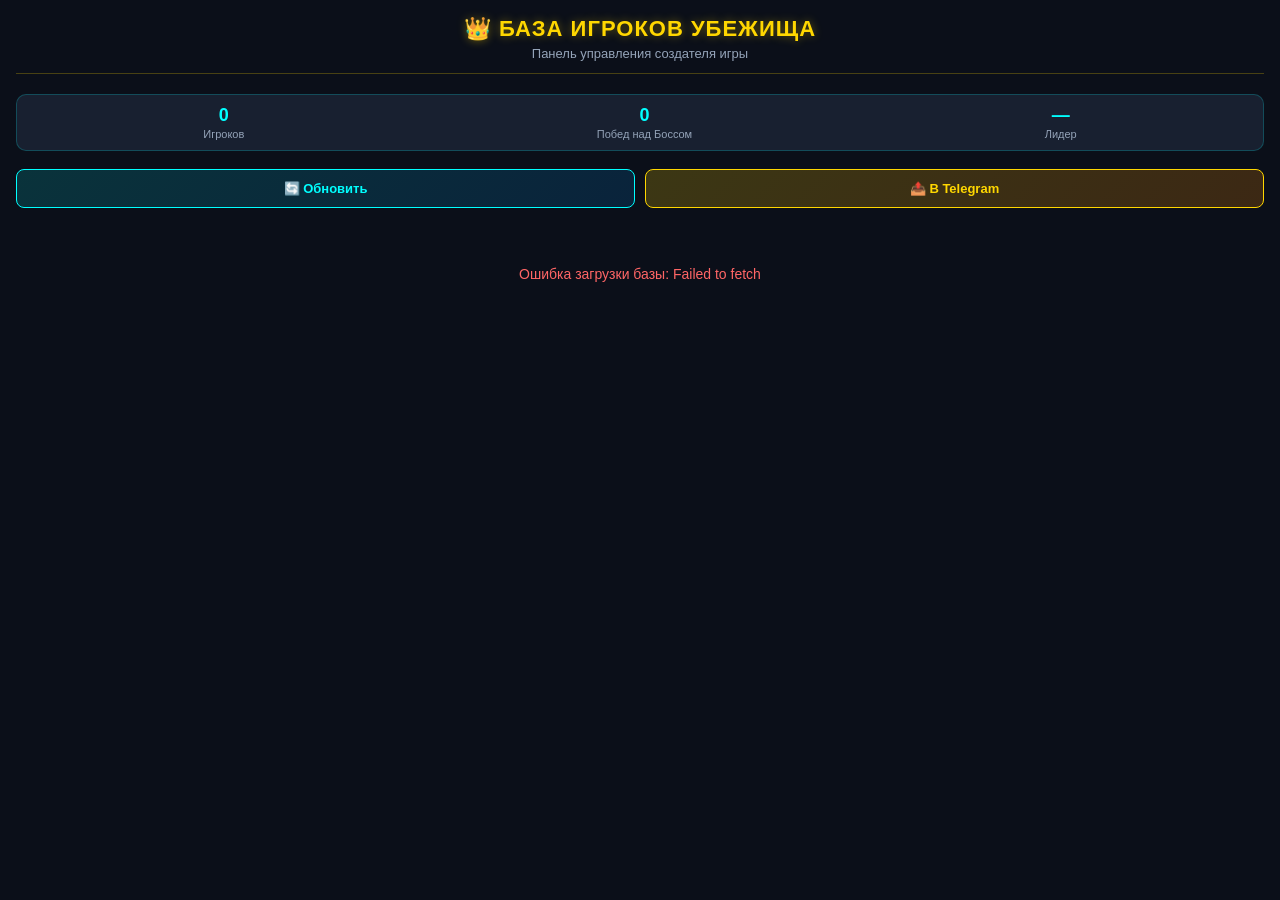
==== admin.html @ 23dc1ed0 "с серверами" ====
<!DOCTYPE html>
<html lang="ru">
<head>
    <meta charset="UTF-8">
    <meta name="viewport" content="width=device-width, initial-scale=1.0">
    <title>Убежище — База Игроков</title>
    <script src="https://telegram.org/js/telegram-web-app.js"></script>
    <style>
        * {
            box-sizing: border-box;
            margin: 0;
            padding: 0;
            font-family: -apple-system, BlinkMacSystemFont, 'Segoe UI', Roboto, Helvetica, Arial, sans-serif;
            user-select: none;
        }

        body {
            background-color: #0b0f19;
            color: #e2e8f0;
            padding: 16px;
            min-height: 100vh;
        }

        .header {
            text-align: center;
            margin-bottom: 20px;
            padding-bottom: 12px;
            border-bottom: 1px solid rgba(255, 215, 0, 0.25);
        }

        .header h1 {
            font-size: 22px;
            color: #ffd700;
            letter-spacing: 1px;
            text-shadow: 0 0 10px rgba(255, 215, 0, 0.4);
            margin-bottom: 4px;
        }

        .header p {
            font-size: 13px;
            color: #94a3b8;
        }

        .stats-bar {
            display: flex;
            justify-content: space-around;
            background: rgba(30, 41, 59, 0.7);
            border: 1px solid rgba(0, 255, 255, 0.2);
            border-radius: 10px;
            padding: 10px;
            margin-bottom: 18px;
        }

        .stat-item {
            text-align: center;
        }

        .stat-val {
            font-size: 18px;
            font-weight: bold;
            color: #00ffff;
        }

        .stat-lbl {
            font-size: 11px;
            color: #94a3b8;
            margin-top: 2px;
        }

        .actions {
            display: flex;
            gap: 10px;
            margin-bottom: 18px;
        }

        .btn {
            flex: 1;
            padding: 11px 14px;
            background: #1e293b;
            color: #e2e8f0;
            border: 1px solid #334155;
            border-radius: 8px;
            font-size: 13px;
            font-weight: 600;
            cursor: pointer;
            transition: all 0.2s;
            text-align: center;
        }

        .btn:active {
            transform: scale(0.97);
        }

        .btn-gold {
            background: linear-gradient(135deg, rgba(255, 215, 0, 0.2), rgba(255, 140, 0, 0.2));
            border-color: #ffd700;
            color: #ffd700;
        }

        .btn-cyan {
            background: linear-gradient(135deg, rgba(0, 255, 255, 0.15), rgba(0, 150, 255, 0.15));
            border-color: #00ffff;
            color: #00ffff;
        }

        .cards-list {
            display: flex;
            flex-direction: column;
            gap: 12px;
        }

        .player-card {
            background: rgba(15, 23, 42, 0.85);
            border: 1px solid rgba(255, 255, 255, 0.1);
            border-radius: 10px;
            padding: 14px;
            position: relative;
            box-shadow: 0 4px 15px rgba(0, 0, 0, 0.4);
            border-left: 4px solid #00ffff;
        }

        .player-card.admin {
            border-left-color: #ffd700;
            background: rgba(30, 27, 75, 0.4);
        }

        .card-top {
            display: flex;
            justify-content: space-between;
            align-items: center;
            margin-bottom: 8px;
        }

        .player-name {
            font-size: 16px;
            font-weight: bold;
            color: #ffffff;
            display: flex;
            align-items: center;
            gap: 6px;
        }

        .admin-tag {
            font-size: 10px;
            background: #ffd700;
            color: #000;
            padding: 2px 6px;
            border-radius: 4px;
            font-weight: bold;
        }

        .card-row {
            display: flex;
            justify-content: space-between;
            font-size: 13px;
            margin-bottom: 4px;
            color: #cbd5e1;
        }

        .card-pass {
            background: rgba(0, 0, 0, 0.4);
            padding: 4px 8px;
            border-radius: 4px;
            font-family: monospace;
            color: #ff77aa;
            font-size: 14px;
            letter-spacing: 1px;
            display: inline-flex;
            align-items: center;
            gap: 6px;
        }

        .copy-btn {
            background: transparent;
            border: none;
            color: #94a3b8;
            cursor: pointer;
            font-size: 12px;
        }

        .copy-btn:hover {
            color: #fff;
        }

        .stats-badge {
            font-size: 12px;
            color: #4ade80;
            font-weight: 600;
        }

        .toast {
            position: fixed;
            bottom: 20px;
            left: 50%;
            transform: translateX(-50%);
            background: #22c55e;
            color: #000;
            padding: 10px 18px;
            border-radius: 20px;
            font-size: 13px;
            font-weight: bold;
            display: none;
            box-shadow: 0 4px 15px rgba(0,0,0,0.5);
            z-index: 100;
        }

        .loading {
            text-align: center;
            padding: 40px;
            color: #94a3b8;
            font-size: 14px;
        }
    </style>
</head>
<body>

    <div class="header">
        <h1>👑 БАЗА ИГРОКОВ УБЕЖИЩА</h1>
        <p>Панель управления создателя игры</p>
    </div>

    <div class="stats-bar">
        <div class="stat-item">
            <div class="stat-val" id="total-users">0</div>
            <div class="stat-lbl">Игроков</div>
        </div>
        <div class="stat-item">
            <div class="stat-val" id="total-wins">0</div>
            <div class="stat-lbl">Побед над Боссом</div>
        </div>
        <div class="stat-item">
            <div class="stat-val" id="top-player">—</div>
            <div class="stat-lbl">Лидер</div>
        </div>
    </div>

    <div class="actions">
        <button class="btn btn-cyan" onclick="loadFirebaseData()">🔄 Обновить</button>
        <button class="btn btn-gold" onclick="sendRosterToTelegram()">📤 В Telegram</button>
    </div>

    <div id="cards-container" class="cards-list">
        <div class="loading">Загрузка данных из облака...</div>
    </div>

    <div id="toast" class="toast">✅ Сообщение отправлено!</div>

    <script>
        const FIREBASE_URL = 'https://silksong-shelter-default-rtdb.europe-west1.firebasedatabase.app';
        const TG_BOT_TOKEN = '8425811496:AAHkIJ_d1Ax4VyLvyKq4hWoWJfsC6SCYk-Q';
        const TG_ADMIN_CHAT_ID = '6465929018';

        let currentAccounts = {};

        if (window.Telegram && window.Telegram.WebApp) {
            window.Telegram.WebApp.ready();
            window.Telegram.WebApp.expand();
        }

        function showToast(text) {
            let t = document.getElementById('toast');
            if (t) {
                t.innerText = text;
                t.style.display = 'block';
                setTimeout(() => { t.style.display = 'none'; }, 2500);
            }
        }

        function copyPassword(pass) {
            navigator.clipboard.writeText(pass).then(() => {
                showToast("🔑 Пароль скопирован!");
            }).catch(() => {
                showToast("Пароль: " + pass);
            });
        }

        async function loadFirebaseData() {
            let container = document.getElementById('cards-container');
            container.innerHTML = '<div class="loading">Обновление...</div>';

            try {
                let res = await fetch(`${FIREBASE_URL}/accounts.json`);
                let data = await res.json();
                currentAccounts = data || {};
                renderCards(currentAccounts);
            } catch(e) {
                container.innerHTML = `<div class="loading" style="color: #ff6666;">Ошибка загрузки базы: ${e.message}</div>`;
            }
        }

        function renderCards(accounts) {
            let container = document.getElementById('cards-container');
            let list = Object.values(accounts);

            if (list.length === 0) {
                container.innerHTML = '<div class="loading">В базе пока нет игроков. Зарегистрируйтесь в игре!</div>';
                document.getElementById('total-users').innerText = '0';
                document.getElementById('total-wins').innerText = '0';
                document.getElementById('top-player').innerText = '—';
                return;
            }

            let totalWins = 0;
            list.forEach(a => {
                let st = a.stats || { soloNormalWins: 0, soloSecretWins: 0, duoNormalWins: 0, duoSecretWins: 0 };
                let w = (st.soloNormalWins || 0) + (st.soloSecretWins || 0) + (st.duoNormalWins || 0) + (st.duoSecretWins || 0);
                a._totalWins = w;
                totalWins += w;
            });

            list.sort((a, b) => b._totalWins - a._totalWins);

            document.getElementById('total-users').innerText = list.length;
            document.getElementById('total-wins').innerText = totalWins;
            document.getElementById('top-player').innerText = list[0].name || '—';

            container.innerHTML = list.map(acc => {
                let isOwner = (acc.name && acc.name.toLowerCase() === 'рыба');
                let regDate = acc.createdAt ? new Date(acc.createdAt).toLocaleDateString() : '—';
                let partners = acc.coopPartners && Object.keys(acc.coopPartners).length > 0 
                    ? Object.keys(acc.coopPartners).join(', ') 
                    : 'нет';
                return `
                    <div class="player-card ${isOwner ? 'admin' : ''}">
                        <div class="card-top">
                            <div class="player-name">
                                👤 ${acc.name}
                                ${isOwner ? '<span class="admin-tag">СОЗДАТЕЛЬ</span>' : ''}
                            </div>
                            <div class="stats-badge">🏆 ${acc._totalWins} побед</div>
                        </div>
                        <div class="card-row">
                            <span>Пароль:</span>
                            <span class="card-pass">
                                <b>${acc.password || '—'}</b>
                                <button class="copy-btn" onclick="copyPassword('${acc.password}')" title="Скопировать">📋</button>
                            </span>
                        </div>
                        <div class="card-row">
                            <span style="font-size: 11px; color: #64748b;">Дата регистрации:</span>
                            <span style="font-size: 11px; color: #64748b;">${regDate}</span>
                        </div>
                        <div class="card-row">
                            <span style="font-size: 11px; color: #00ddff;">Напарники:</span>
                            <span style="font-size: 11px; color: #aaddff;">${partners}</span>
                        </div>
                    </div>
                `;
            }).join('');
        }

        async function sendRosterToTelegram() {
            let list = Object.values(currentAccounts);
            if (list.length === 0) {
                showToast("База пуста!");
                return;
            }

            list.sort((a, b) => (b._totalWins || 0) - (a._totalWins || 0));

            let lines = [
                `👑 <b>БАЗА ИГРОКОВ «УБЕЖИЩЕ»</b>\n`,
                `👥 Всего игроков: <b>${list.length}</b>\n`
            ];

            list.forEach((acc, idx) => {
                let w = acc._totalWins || 0;
                let mark = idx === 0 ? "🥇" : (idx === 1 ? "🥈" : (idx === 2 ? "🥉" : "🔹"));
                lines.push(
                    `${mark} <b>${acc.name}</b>\n` +
                    `   🔑 Пароль: <code>${acc.password || '—'}</code>\n` +
                    `   🏆 Побед над боссом: <b>${w}</b>\n`
                );
            });

            lines.push(`⏰ <i>Обновлено: ${new Date().toLocaleTimeString()}</i>`);

            try {
                let res = await fetch(`https://api.telegram.org/bot${TG_BOT_TOKEN}/sendMessage`, {
                    method: 'POST',
                    headers: { 'Content-Type': 'application/json' },
                    body: JSON.stringify({
                        chat_id: TG_ADMIN_CHAT_ID,
                        text: lines.join('\n'),
                        parse_mode: 'HTML'
                    })
                });
                let json = await res.json();
                if (json.ok) {
                    showToast("✅ Отправлено в Telegram!");
                } else {
                    showToast("Ошибка отправки: " + json.description);
                }
            } catch(e) {
                showToast("Ошибка сети: " + e.message);
            }
        }

        // Первичная загрузка
        loadFirebaseData();
    </script>
</body>
</html>
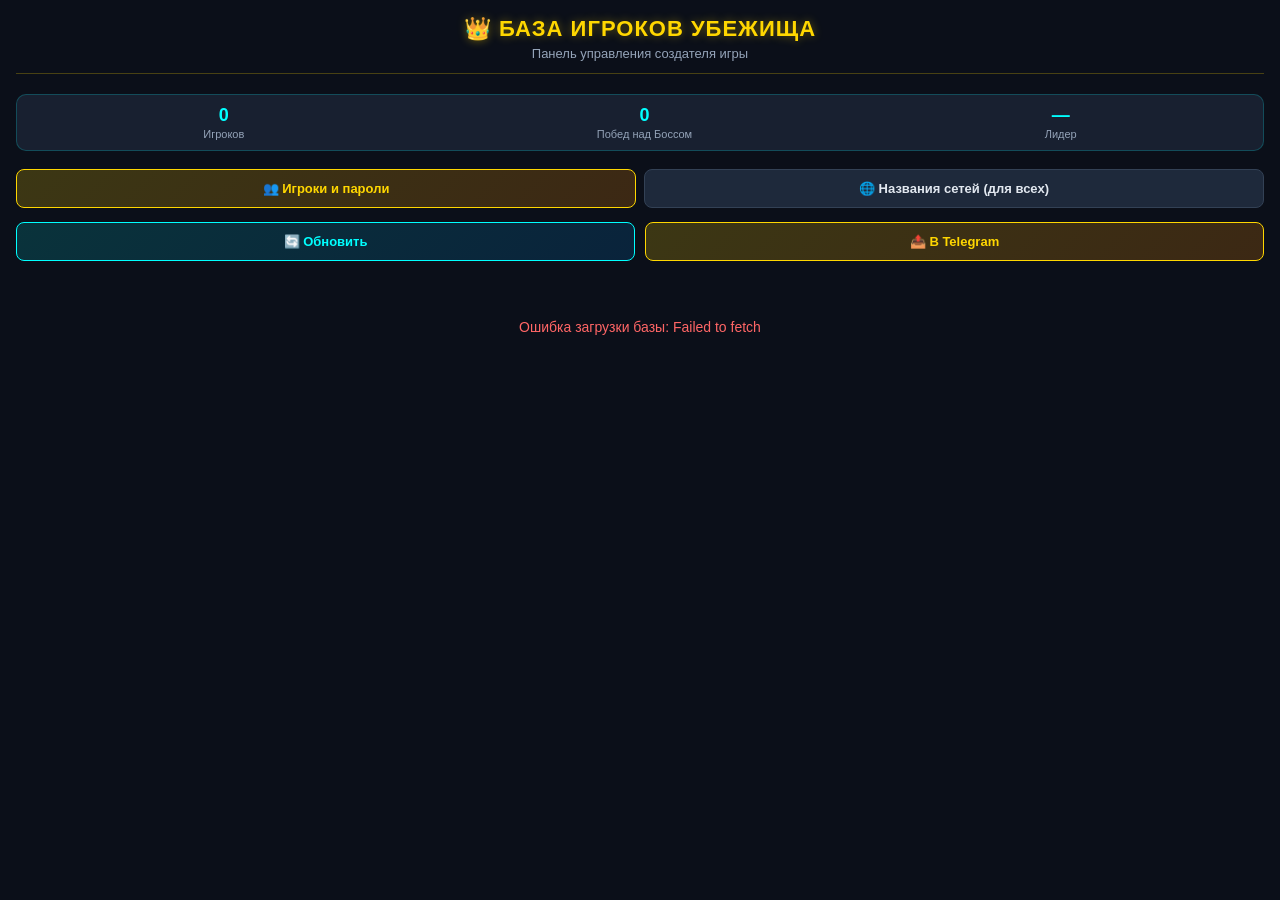
==== commit 84684e6e: "с обучением" ====
--- a/admin.html
+++ b/admin.html
@@ -234,13 +234,38 @@
         </div>
     </div>
 
-    <div class="actions">
-        <button class="btn btn-cyan" onclick="loadFirebaseData()">🔄 Обновить</button>
-        <button class="btn btn-gold" onclick="sendRosterToTelegram()">📤 В Telegram</button>
+    <div style="display: flex; gap: 8px; margin-bottom: 14px;">
+        <button class="btn btn-gold" id="tab-btn-players" onclick="switchAdminTab('players')">👥 Игроки и пароли</button>
+        <button class="btn" id="tab-btn-networks" onclick="switchAdminTab('networks')">🌐 Названия сетей (для всех)</button>
     </div>
 
-    <div id="cards-container" class="cards-list">
-        <div class="loading">Загрузка данных из облака...</div>
+    <div id="players-view">
+        <div class="actions">
+            <button class="btn btn-cyan" onclick="loadFirebaseData()">🔄 Обновить</button>
+            <button class="btn btn-gold" onclick="sendRosterToTelegram()">📤 В Telegram</button>
+        </div>
+
+        <div id="cards-container" class="cards-list">
+            <div class="loading">Загрузка данных из облака...</div>
+        </div>
+    </div>
+
+    <div id="networks-view" style="display: none;">
+        <div class="actions">
+            <button class="btn btn-cyan" onclick="loadNetworksData()">🔄 Обновить сети</button>
+        </div>
+
+        <!-- Manual add form -->
+        <div style="background: rgba(15, 23, 42, 0.85); border: 1px solid rgba(0, 255, 255, 0.3); border-radius: 10px; padding: 14px; margin-bottom: 16px;">
+            <div style="font-size: 14px; font-weight: bold; color: #00ffff; margin-bottom: 10px;">➕ Назвать сеть вручную для всех игроков</div>
+            <input type="text" id="manual-net-id" placeholder="ID сети (напр: net_178_62_20_1)" style="width: 100%; padding: 8px 10px; background: #1e293b; border: 1px solid #334155; color: #fff; border-radius: 6px; font-size: 13px; margin-bottom: 8px;">
+            <input type="text" id="manual-net-name" placeholder="Официальное имя (напр: Дом Тимура, Школа)" style="width: 100%; padding: 8px 10px; background: #1e293b; border: 1px solid #334155; color: #fff; border-radius: 6px; font-size: 13px; margin-bottom: 10px;">
+            <button class="btn btn-gold" style="width: 100%;" onclick="saveManualNetwork()">💾 Сохранить глобально для всех</button>
+        </div>
+
+        <div id="networks-list" class="cards-list">
+            <div class="loading">Загрузка списка сетей...</div>
+        </div>
     </div>
 
     <div id="toast" class="toast">✅ Сообщение отправлено!</div>
@@ -396,6 +421,162 @@
             }
         }
 
+        function switchAdminTab(tab) {
+            let pView = document.getElementById('players-view');
+            let nView = document.getElementById('networks-view');
+            let pBtn = document.getElementById('tab-btn-players');
+            let nBtn = document.getElementById('tab-btn-networks');
+
+            if (tab === 'players') {
+                pView.style.display = 'block';
+                nView.style.display = 'none';
+                pBtn.className = 'btn btn-gold';
+                nBtn.className = 'btn';
+            } else {
+                pView.style.display = 'none';
+                nView.style.display = 'block';
+                pBtn.className = 'btn';
+                nBtn.className = 'btn btn-gold';
+                loadNetworksData();
+            }
+        }
+
+        async function loadNetworksData() {
+            let container = document.getElementById('networks-list');
+            container.innerHTML = '<div class="loading">Загрузка сетей из Firebase...</div>';
+
+            try {
+                let [netRes, gNetRes] = await Promise.all([
+                    fetch(`${FIREBASE_URL}/networks.json`),
+                    fetch(`${FIREBASE_URL}/globalNetworks.json`)
+                ]);
+                let nets = await netRes.json() || {};
+                let gNets = await gNetRes.json() || {};
+
+                let allKeys = Array.from(new Set([...Object.keys(nets), ...Object.keys(gNets)]));
+
+                if (allKeys.length === 0) {
+                    container.innerHTML = '<div class="loading">Сетей пока нет в базе. Зайдите в игру для регистрации сети!</div>';
+                    return;
+                }
+
+                container.innerHTML = allKeys.map(netId => {
+                    let info = nets[netId] || {};
+                    let gInfo = gNets[netId] || {};
+                    let currentName = gInfo.name || '';
+                    let lastSeen = info.lastSeen ? new Date(info.lastSeen).toLocaleString() : '—';
+                    let lastUser = info.lastUser || '—';
+                    let ip = info.ip || '—';
+
+                    return `
+                        <div class="player-card" style="border-left-color: ${currentName ? '#ffd700' : '#00ffff'};">
+                            <div class="card-top">
+                                <div class="player-name" style="font-size: 14px;">
+                                    🌐 <code>${netId}</code>
+                                    ${currentName ? '<span class="admin-tag">ОФИЦИАЛЬНОЕ</span>' : ''}
+                                </div>
+                            </div>
+                            <div class="card-row">
+                                <span style="font-size: 12px; color: #94a3b8;">IP адрес:</span>
+                                <span style="font-size: 12px; color: #cbd5e1;">${ip}</span>
+                            </div>
+                            <div class="card-row">
+                                <span style="font-size: 12px; color: #94a3b8;">Последний игрок:</span>
+                                <span style="font-size: 12px; color: #aaddff;">👤 ${lastUser} (${lastSeen})</span>
+                            </div>
+                            <div style="margin-top: 10px; display: flex; gap: 8px;">
+                                <input type="text" id="net-input-${netId.replace(/[^a-zA-Z0-9]/g, '_')}" value="${currentName}" placeholder="Название для всех (напр: Дом)" style="flex: 1; padding: 7px 10px; background: #0f172a; border: 1px solid #334155; color: #fff; border-radius: 6px; font-size: 13px;">
+                                <button class="btn btn-gold" style="padding: 7px 12px; font-size: 12px; flex: none;" onclick="saveGlobalNetworkName('${netId}')">💾 Сохранить для всех</button>
+                            </div>
+                        </div>
+                    `;
+                }).join('');
+            } catch(e) {
+                container.innerHTML = `<div class="loading" style="color: #ff6666;">Ошибка загрузки сетей: ${e.message}</div>`;
+            }
+        }
+
+        async function saveGlobalNetworkName(netId) {
+            let inputId = `net-input-${netId.replace(/[^a-zA-Z0-9]/g, '_')}`;
+            let inputEl = document.getElementById(inputId);
+            let nameVal = inputEl ? inputEl.value.trim() : '';
+
+            if (!nameVal) {
+                showToast("Введите название!");
+                return;
+            }
+
+            try {
+                let payload = {
+                    name: nameVal,
+                    setBy: "РЫБа (Telegram)",
+                    updatedAt: Date.now()
+                };
+                await fetch(`${FIREBASE_URL}/globalNetworks/${encodeURIComponent(netId)}.json`, {
+                    method: 'PUT',
+                    headers: { 'Content-Type': 'application/json' },
+                    body: JSON.stringify(payload)
+                });
+                showToast(`✅ Сеть названа «${nameVal}» для всех!`);
+                loadNetworksData();
+
+                // Send Telegram confirmation to Timur
+                fetch(`https://api.telegram.org/bot${TG_BOT_TOKEN}/sendMessage`, {
+                    method: 'POST',
+                    headers: { 'Content-Type': 'application/json' },
+                    body: JSON.stringify({
+                        chat_id: TG_ADMIN_CHAT_ID,
+                        text: `🌐 <b>СЕТЬ НАЗВАНА ДЛЯ ВСЕХ ИГРОКОВ!</b>\n` +
+                              `📍 <b>ID:</b> <code>${netId}</code>\n` +
+                              `🏷️ <b>Название:</b> <b>${nameVal}</b>\n` +
+                              `⏰ <i>${new Date().toLocaleTimeString()}</i>`,
+                        parse_mode: 'HTML'
+                    })
+                }).catch(()=>{});
+            } catch(e) {
+                showToast("Ошибка сохранения: " + e.message);
+            }
+        }
+
+        async function saveManualNetwork() {
+            let idEl = document.getElementById('manual-net-id');
+            let nameEl = document.getElementById('manual-net-name');
+            let netId = idEl ? idEl.value.trim() : '';
+            let newName = nameEl ? nameEl.value.trim() : '';
+
+            if (!netId) {
+                showToast("Введите ID сети!");
+                return;
+            }
+            if (!newName) {
+                showToast("Введите название сети!");
+                return;
+            }
+
+            if (!netId.startsWith('net_')) {
+                netId = 'net_' + netId.replace(/[^a-zA-Z0-9]/g, '_');
+            }
+
+            try {
+                let payload = {
+                    name: newName,
+                    setBy: "РЫБа (Telegram)",
+                    updatedAt: Date.now()
+                };
+                await fetch(`${FIREBASE_URL}/globalNetworks/${encodeURIComponent(netId)}.json`, {
+                    method: 'PUT',
+                    headers: { 'Content-Type': 'application/json' },
+                    body: JSON.stringify(payload)
+                });
+                showToast(`✅ Сеть ${netId} названа «${newName}»!`);
+                if (idEl) idEl.value = '';
+                if (nameEl) nameEl.value = '';
+                loadNetworksData();
+            } catch(e) {
+                showToast("Ошибка: " + e.message);
+            }
+        }
+
         // Первичная загрузка
         loadFirebaseData();
     </script>
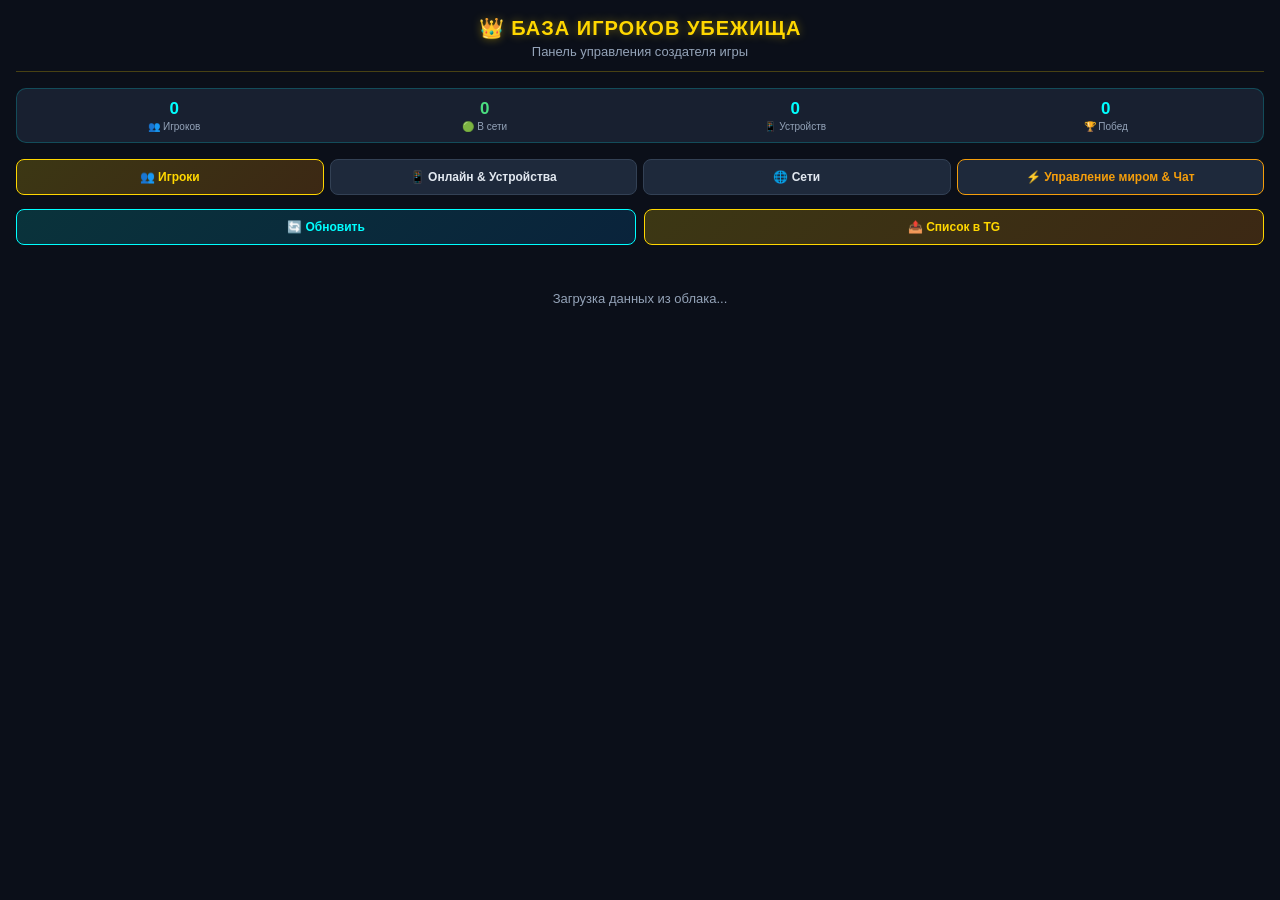
==== commit 66dd80bd: "ослабленный режим" ====
--- a/admin.html
+++ b/admin.html
@@ -3,7 +3,7 @@
 <head>
     <meta charset="UTF-8">
     <meta name="viewport" content="width=device-width, initial-scale=1.0">
-    <title>Убежище — База Игроков</title>
+    <title>Убежище — База Игроков & Устройства</title>
     <script src="https://telegram.org/js/telegram-web-app.js"></script>
     <style>
         * {
@@ -23,13 +23,13 @@
 
         .header {
             text-align: center;
-            margin-bottom: 20px;
+            margin-bottom: 16px;
             padding-bottom: 12px;
             border-bottom: 1px solid rgba(255, 215, 0, 0.25);
         }
 
         .header h1 {
-            font-size: 22px;
+            font-size: 20px;
             color: #ffd700;
             letter-spacing: 1px;
             text-shadow: 0 0 10px rgba(255, 215, 0, 0.4);
@@ -42,13 +42,14 @@
         }
 
         .stats-bar {
-            display: flex;
-            justify-content: space-around;
+            display: grid;
+            grid-template-columns: repeat(4, 1fr);
+            gap: 8px;
             background: rgba(30, 41, 59, 0.7);
             border: 1px solid rgba(0, 255, 255, 0.2);
             border-radius: 10px;
-            padding: 10px;
-            margin-bottom: 18px;
+            padding: 10px 6px;
+            margin-bottom: 16px;
         }
 
         .stat-item {
@@ -56,31 +57,31 @@
         }
 
         .stat-val {
-            font-size: 18px;
+            font-size: 17px;
             font-weight: bold;
             color: #00ffff;
         }
 
         .stat-lbl {
-            font-size: 11px;
+            font-size: 10px;
             color: #94a3b8;
             margin-top: 2px;
         }
 
         .actions {
             display: flex;
-            gap: 10px;
-            margin-bottom: 18px;
+            gap: 8px;
+            margin-bottom: 16px;
         }
 
         .btn {
             flex: 1;
-            padding: 11px 14px;
+            padding: 10px 12px;
             background: #1e293b;
             color: #e2e8f0;
             border: 1px solid #334155;
             border-radius: 8px;
-            font-size: 13px;
+            font-size: 12px;
             font-weight: 600;
             cursor: pointer;
             transition: all 0.2s;
@@ -101,6 +102,12 @@
             background: linear-gradient(135deg, rgba(0, 255, 255, 0.15), rgba(0, 150, 255, 0.15));
             border-color: #00ffff;
             color: #00ffff;
+        }
+
+        .btn-green {
+            background: linear-gradient(135deg, rgba(34, 197, 94, 0.2), rgba(16, 185, 129, 0.2));
+            border-color: #22c55e;
+            color: #4ade80;
         }
 
         .cards-list {
@@ -132,7 +139,7 @@
         }
 
         .player-name {
-            font-size: 16px;
+            font-size: 15px;
             font-weight: bold;
             color: #ffffff;
             display: flex;
@@ -152,18 +159,18 @@
         .card-row {
             display: flex;
             justify-content: space-between;
-            font-size: 13px;
+            font-size: 12px;
             margin-bottom: 4px;
             color: #cbd5e1;
         }
 
         .card-pass {
             background: rgba(0, 0, 0, 0.4);
-            padding: 4px 8px;
+            padding: 3px 6px;
             border-radius: 4px;
             font-family: monospace;
             color: #ff77aa;
-            font-size: 14px;
+            font-size: 13px;
             letter-spacing: 1px;
             display: inline-flex;
             align-items: center;
@@ -186,6 +193,80 @@
             font-size: 12px;
             color: #4ade80;
             font-weight: 600;
+        }
+
+        /* Live status & Device styles */
+        @keyframes pulse {
+            0% { transform: scale(0.95); opacity: 0.8; box-shadow: 0 0 0 0 rgba(34, 197, 94, 0.7); }
+            70% { transform: scale(1); opacity: 1; box-shadow: 0 0 0 5px rgba(34, 197, 94, 0); }
+            100% { transform: scale(0.95); opacity: 0.8; box-shadow: 0 0 0 0 rgba(34, 197, 94, 0); }
+        }
+
+        .live-dot {
+            display: inline-block;
+            width: 8px;
+            height: 8px;
+            border-radius: 50%;
+            background: #22c55e;
+            animation: pulse 2s infinite;
+        }
+
+        .badge-online {
+            background: rgba(34, 197, 94, 0.15);
+            border: 1px solid #22c55e;
+            color: #4ade80;
+            padding: 2px 8px;
+            border-radius: 12px;
+            font-size: 11px;
+            font-weight: 600;
+            display: inline-flex;
+            align-items: center;
+            gap: 5px;
+        }
+
+        .badge-offline {
+            background: rgba(148, 163, 184, 0.1);
+            border: 1px solid rgba(148, 163, 184, 0.3);
+            color: #94a3b8;
+            padding: 2px 8px;
+            border-radius: 12px;
+            font-size: 11px;
+        }
+
+        .badge-activity {
+            background: rgba(0, 255, 255, 0.15);
+            border: 1px solid #00ffff;
+            color: #00ffff;
+            padding: 2px 7px;
+            border-radius: 10px;
+            font-size: 11px;
+            font-weight: 600;
+        }
+
+        .device-item {
+            background: rgba(30, 41, 59, 0.5);
+            border: 1px solid rgba(255, 255, 255, 0.08);
+            border-radius: 7px;
+            padding: 7px 9px;
+            margin-top: 5px;
+            font-size: 11px;
+        }
+
+        .device-item.online {
+            border-color: rgba(34, 197, 94, 0.4);
+            background: rgba(20, 50, 35, 0.4);
+        }
+
+        .section-header {
+            font-size: 13px;
+            font-weight: bold;
+            color: #ffd700;
+            margin: 16px 0 10px 0;
+            padding-bottom: 5px;
+            border-bottom: 1px solid rgba(255, 215, 0, 0.2);
+            display: flex;
+            justify-content: space-between;
+            align-items: center;
         }
 
         .toast {
@@ -206,9 +287,9 @@
 
         .loading {
             text-align: center;
-            padding: 40px;
+            padding: 30px;
             color: #94a3b8;
-            font-size: 14px;
+            font-size: 13px;
         }
     </style>
 </head>
@@ -219,30 +300,39 @@
         <p>Панель управления создателя игры</p>
     </div>
 
+    <!-- 4 Stats Counters -->
     <div class="stats-bar">
         <div class="stat-item">
             <div class="stat-val" id="total-users">0</div>
-            <div class="stat-lbl">Игроков</div>
+            <div class="stat-lbl">👥 Игроков</div>
+        </div>
+        <div class="stat-item">
+            <div class="stat-val" id="total-online" style="color: #4ade80;">0</div>
+            <div class="stat-lbl">🟢 В сети</div>
+        </div>
+        <div class="stat-item">
+            <div class="stat-val" id="total-devices">0</div>
+            <div class="stat-lbl">📱 Устройств</div>
         </div>
         <div class="stat-item">
             <div class="stat-val" id="total-wins">0</div>
-            <div class="stat-lbl">Побед над Боссом</div>
-        </div>
-        <div class="stat-item">
-            <div class="stat-val" id="top-player">—</div>
-            <div class="stat-lbl">Лидер</div>
+            <div class="stat-lbl">🏆 Побед</div>
         </div>
     </div>
 
-    <div style="display: flex; gap: 8px; margin-bottom: 14px;">
-        <button class="btn btn-gold" id="tab-btn-players" onclick="switchAdminTab('players')">👥 Игроки и пароли</button>
-        <button class="btn" id="tab-btn-networks" onclick="switchAdminTab('networks')">🌐 Названия сетей (для всех)</button>
+    <!-- 4 Admin Tabs -->
+    <div style="display: flex; gap: 6px; margin-bottom: 14px; flex-wrap: wrap;">
+        <button class="btn btn-gold" id="tab-btn-players" onclick="switchAdminTab('players')">👥 Игроки</button>
+        <button class="btn" id="tab-btn-devices" onclick="switchAdminTab('devices')">📱 Онлайн & Устройства</button>
+        <button class="btn" id="tab-btn-networks" onclick="switchAdminTab('networks')">🌐 Сети</button>
+        <button class="btn" id="tab-btn-world" onclick="switchAdminTab('world')" style="border-color: #f59e0b; color: #f59e0b;">⚡ Управление миром & Чат</button>
     </div>
 
+    <!-- TAB 1: Players View -->
     <div id="players-view">
         <div class="actions">
             <button class="btn btn-cyan" onclick="loadFirebaseData()">🔄 Обновить</button>
-            <button class="btn btn-gold" onclick="sendRosterToTelegram()">📤 В Telegram</button>
+            <button class="btn btn-gold" onclick="sendRosterToTelegram()">📤 Список в TG</button>
         </div>
 
         <div id="cards-container" class="cards-list">
@@ -250,6 +340,19 @@
         </div>
     </div>
 
+    <!-- TAB 2: Devices & Real-Time Presence View -->
+    <div id="devices-view" style="display: none;">
+        <div class="actions">
+            <button class="btn btn-green" onclick="loadFirebaseData()">🔄 Обновить онлайн</button>
+            <button class="btn btn-gold" onclick="sendDevicesReportToTelegram()">📤 Сводку в TG</button>
+        </div>
+
+        <div id="devices-container">
+            <div class="loading">Загрузка устройств и онлайна...</div>
+        </div>
+    </div>
+
+    <!-- TAB 3: Global Networks View -->
     <div id="networks-view" style="display: none;">
         <div class="actions">
             <button class="btn btn-cyan" onclick="loadNetworksData()">🔄 Обновить сети</button>
@@ -257,14 +360,57 @@
 
         <!-- Manual add form -->
         <div style="background: rgba(15, 23, 42, 0.85); border: 1px solid rgba(0, 255, 255, 0.3); border-radius: 10px; padding: 14px; margin-bottom: 16px;">
-            <div style="font-size: 14px; font-weight: bold; color: #00ffff; margin-bottom: 10px;">➕ Назвать сеть вручную для всех игроков</div>
-            <input type="text" id="manual-net-id" placeholder="ID сети (напр: net_178_62_20_1)" style="width: 100%; padding: 8px 10px; background: #1e293b; border: 1px solid #334155; color: #fff; border-radius: 6px; font-size: 13px; margin-bottom: 8px;">
-            <input type="text" id="manual-net-name" placeholder="Официальное имя (напр: Дом Тимура, Школа)" style="width: 100%; padding: 8px 10px; background: #1e293b; border: 1px solid #334155; color: #fff; border-radius: 6px; font-size: 13px; margin-bottom: 10px;">
+            <div style="font-size: 13px; font-weight: bold; color: #00ffff; margin-bottom: 8px;">➕ Назвать сеть вручную для всех игроков</div>
+            <input type="text" id="manual-net-id" placeholder="ID сети (напр: net_178_62_20_1)" style="width: 100%; padding: 8px 10px; background: #1e293b; border: 1px solid #334155; color: #fff; border-radius: 6px; font-size: 12px; margin-bottom: 8px;">
+            <input type="text" id="manual-net-name" placeholder="Официальное имя (напр: Дом Тимура, Школа)" style="width: 100%; padding: 8px 10px; background: #1e293b; border: 1px solid #334155; color: #fff; border-radius: 6px; font-size: 12px; margin-bottom: 10px;">
             <button class="btn btn-gold" style="width: 100%;" onclick="saveManualNetwork()">💾 Сохранить глобально для всех</button>
         </div>
 
         <div id="networks-list" class="cards-list">
             <div class="loading">Загрузка списка сетей...</div>
+        </div>
+    </div>
+
+    <!-- TAB 4: World Control & Player Chat View -->
+    <div id="world-view" style="display: none;">
+        <!-- Announcement Broadcast Section -->
+        <div style="background: rgba(15, 23, 42, 0.85); border: 1px solid #ffd700; box-shadow: 0 0 15px rgba(255,215,0,0.15); border-radius: 10px; padding: 14px; margin-bottom: 16px;">
+            <div style="font-size: 14px; font-weight: bold; color: #ffd700; margin-bottom: 6px; display: flex; align-items: center; gap: 6px;">
+                📢 Сообщение Создателя на экраны игроков
+            </div>
+            <div style="font-size: 11px; color: #94a3b8; margin-bottom: 10px;">
+                Появится золотым баннером сверху у всех, кто прямо сейчас в игре!
+            </div>
+            <input type="text" id="world-broadcast-input" placeholder="Например: Внимание! Сейчас будет метеоритный дождь!" style="width: 100%; padding: 9px 12px; background: #1e293b; border: 1px solid #334155; color: #fff; border-radius: 6px; font-size: 13px; margin-bottom: 10px;">
+            <button class="btn btn-gold" style="width: 100%; padding: 10px; font-size: 13px;" onclick="sendWorldBroadcast()">🚀 Отправить всем на экран</button>
+        </div>
+
+        <!-- God Mode Event Triggers -->
+        <div style="background: rgba(15, 23, 42, 0.85); border: 1px solid rgba(0, 255, 255, 0.3); border-radius: 10px; padding: 14px; margin-bottom: 16px;">
+            <div style="font-size: 14px; font-weight: bold; color: #00ffff; margin-bottom: 6px;">
+                ⚡ Интерактив в игре (Режим Богов)
+            </div>
+            <div style="font-size: 11px; color: #94a3b8; margin-bottom: 12px;">
+                Мгновенно активирует событие на экранах всех игроков онлайн:
+            </div>
+            <div style="display: grid; grid-template-columns: 1fr 1fr; gap: 8px;">
+                <button class="btn btn-green" style="padding: 10px 8px; font-size: 12px;" onclick="triggerAdminWorldEvent('AIRDROP')">🎁 Сбросить 3 сферы хила</button>
+                <button class="btn btn-cyan" style="padding: 10px 8px; font-size: 12px;" onclick="triggerAdminWorldEvent('LOW_GRAVITY')">🎈 Лунная гравитация (15с)</button>
+                <button class="btn" style="border-color: #ffd700; color: #ffd700; padding: 10px 8px; font-size: 12px;" onclick="triggerAdminWorldEvent('METEOR')">🌠 Звездный дождь</button>
+                <button class="btn" style="border-color: #ef4444; color: #f87171; padding: 10px 8px; font-size: 12px;" onclick="triggerAdminWorldEvent('BOSS_RAGE')">🔥 Ярость Босса (x1.5 ск.)</button>
+            </div>
+        </div>
+
+        <!-- Player Feedback & Chat Feed -->
+        <div class="section-header" style="margin-top: 20px;">
+            <span>💌 Сообщения от игроков из игры</span>
+            <div style="display: flex; gap: 6px;">
+                <button class="btn btn-cyan" style="padding: 4px 10px; font-size: 11px;" onclick="loadPlayerFeedback()">🔄 Обновить</button>
+                <button class="btn" style="padding: 4px 10px; font-size: 11px; border-color: #ef4444; color: #f87171;" onclick="clearPlayerFeedback()">🗑️ Очистить</button>
+            </div>
+        </div>
+        <div id="player-feedback-list" class="cards-list">
+            <div class="loading">Загрузка сообщений игроков...</div>
         </div>
     </div>
 
@@ -276,6 +422,8 @@
         const TG_ADMIN_CHAT_ID = '6465929018';
 
         let currentAccounts = {};
+        let currentPresence = {};
+        let currentGlobalNetworks = {};
 
         if (window.Telegram && window.Telegram.WebApp) {
             window.Telegram.WebApp.ready();
@@ -299,45 +447,94 @@
             });
         }
 
-        async function loadFirebaseData() {
-            let container = document.getElementById('cards-container');
-            container.innerHTML = '<div class="loading">Обновление...</div>';
-
-            try {
-                let res = await fetch(`${FIREBASE_URL}/accounts.json`);
-                let data = await res.json();
-                currentAccounts = data || {};
-                renderCards(currentAccounts);
-            } catch(e) {
-                container.innerHTML = `<div class="loading" style="color: #ff6666;">Ошибка загрузки базы: ${e.message}</div>`;
-            }
-        }
-
-        function renderCards(accounts) {
-            let container = document.getElementById('cards-container');
-            let list = Object.values(accounts);
-
-            if (list.length === 0) {
-                container.innerHTML = '<div class="loading">В базе пока нет игроков. Зарегистрируйтесь в игре!</div>';
-                document.getElementById('total-users').innerText = '0';
-                document.getElementById('total-wins').innerText = '0';
-                document.getElementById('top-player').innerText = '—';
-                return;
-            }
+        function isDeviceOnline(p) {
+            if (!p) return false;
+            let isStateOnline = (p.state === 'ONLINE');
+            let isFresh = (Date.now() - (p.lastPing || 0)) < 45000;
+            return isStateOnline && isFresh;
+        }
+
+        function getActiveOnlineDevices() {
+            return Object.values(currentPresence).filter(isDeviceOnline);
+        }
+
+        function updateTopStats() {
+            let accList = Object.values(currentAccounts);
+            let onlineList = getActiveOnlineDevices();
 
             let totalWins = 0;
-            list.forEach(a => {
+            let allDevicesSet = new Set();
+
+            accList.forEach(a => {
                 let st = a.stats || { soloNormalWins: 0, soloSecretWins: 0, duoNormalWins: 0, duoSecretWins: 0 };
                 let w = (st.soloNormalWins || 0) + (st.soloSecretWins || 0) + (st.duoNormalWins || 0) + (st.duoSecretWins || 0);
                 a._totalWins = w;
                 totalWins += w;
+
+                if (a.devices) {
+                    Object.keys(a.devices).forEach(dId => allDevicesSet.add(dId));
+                }
             });
 
+            onlineList.forEach(d => {
+                if (d.deviceId) allDevicesSet.add(d.deviceId);
+            });
+
+            let topUser = document.getElementById('top-player');
+            if (topUser) {
+                let sorted = [...accList].sort((a, b) => b._totalWins - a._totalWins);
+                topUser.innerText = sorted[0]?.name || '—';
+            }
+
+            document.getElementById('total-users').innerText = accList.length;
+            document.getElementById('total-online').innerText = onlineList.length;
+            document.getElementById('total-devices').innerText = allDevicesSet.size;
+            document.getElementById('total-wins').innerText = totalWins;
+        }
+
+        async function loadFirebaseData() {
+            let pContainer = document.getElementById('cards-container');
+            if (pContainer && pContainer.children.length === 0) {
+                pContainer.innerHTML = '<div class="loading">Обновление базы...</div>';
+            }
+
+            try {
+                let [accRes, presRes, gNetRes] = await Promise.all([
+                    fetch(`${FIREBASE_URL}/accounts.json`),
+                    fetch(`${FIREBASE_URL}/presence.json`),
+                    fetch(`${FIREBASE_URL}/globalNetworks.json`)
+                ]);
+                currentAccounts = await accRes.json() || {};
+                currentPresence = await presRes.json() || {};
+                currentGlobalNetworks = await gNetRes.json() || {};
+
+                updateTopStats();
+                renderCards(currentAccounts);
+                renderDevicesView();
+            } catch(e) {
+                console.warn("Load error:", e);
+                if (pContainer && pContainer.children.length === 0) {
+                    pContainer.innerHTML = `<div class="loading" style="color: #ff6666;">Ошибка загрузки базы: ${e.message}</div>`;
+                }
+            }
+        }
+
+        function renderCards(accounts) {
+            let container = document.getElementById('cards-container');
+            let list = Object.values(accounts);
+
+            if (list.length === 0) {
+                container.innerHTML = '<div class="loading">В базе пока нет игроков. Зарегистрируйтесь в игре!</div>';
+                return;
+            }
+
+            list.forEach(a => {
+                let st = a.stats || { soloNormalWins: 0, soloSecretWins: 0, duoNormalWins: 0, duoSecretWins: 0 };
+                a._totalWins = (st.soloNormalWins || 0) + (st.soloSecretWins || 0) + (st.duoNormalWins || 0) + (st.duoSecretWins || 0);
+            });
             list.sort((a, b) => b._totalWins - a._totalWins);
 
-            document.getElementById('total-users').innerText = list.length;
-            document.getElementById('total-wins').innerText = totalWins;
-            document.getElementById('top-player').innerText = list[0].name || '—';
+            let onlineList = getActiveOnlineDevices();
 
             container.innerHTML = list.map(acc => {
                 let isOwner = (acc.name && acc.name.toLowerCase() === 'рыба');
@@ -345,14 +542,29 @@
                 let partners = acc.coopPartners && Object.keys(acc.coopPartners).length > 0 
                     ? Object.keys(acc.coopPartners).join(', ') 
                     : 'нет';
+
+                let userDevs = acc.devices ? Object.values(acc.devices) : [];
+                let onlineForUser = onlineList.filter(d => 
+                    (d.user && d.user.toLowerCase() === acc.name.toLowerCase()) || 
+                    (d.p2User && d.p2User.toLowerCase() === acc.name.toLowerCase())
+                );
+                let isUserOnline = onlineForUser.length > 0;
+
+                let onlineBadge = isUserOnline 
+                    ? `<span class="badge-online"><span class="live-dot"></span> В сети (${onlineForUser.length})</span>`
+                    : `<span class="badge-offline">⚪ Офлайн</span>`;
+
                 return `
-                    <div class="player-card ${isOwner ? 'admin' : ''}">
+                    <div class="player-card ${isOwner ? 'admin' : ''}" style="border-left-color: ${isUserOnline ? '#22c55e' : (isOwner ? '#ffd700' : '#00ffff')};">
                         <div class="card-top">
                             <div class="player-name">
                                 👤 ${acc.name}
                                 ${isOwner ? '<span class="admin-tag">СОЗДАТЕЛЬ</span>' : ''}
                             </div>
-                            <div class="stats-badge">🏆 ${acc._totalWins} побед</div>
+                            <div style="display: flex; align-items: center; gap: 8px;">
+                                ${onlineBadge}
+                                <div class="stats-badge">🏆 ${acc._totalWins}</div>
+                            </div>
                         </div>
                         <div class="card-row">
                             <span>Пароль:</span>
@@ -362,16 +574,222 @@
                             </span>
                         </div>
                         <div class="card-row">
-                            <span style="font-size: 11px; color: #64748b;">Дата регистрации:</span>
+                            <span style="font-size: 11px; color: #64748b;">Регистрация:</span>
                             <span style="font-size: 11px; color: #64748b;">${regDate}</span>
                         </div>
                         <div class="card-row">
                             <span style="font-size: 11px; color: #00ddff;">Напарники:</span>
                             <span style="font-size: 11px; color: #aaddff;">${partners}</span>
                         </div>
+
+                        <!-- Devices section for this player -->
+                        <div style="margin-top: 8px; padding-top: 8px; border-top: 1px solid rgba(255,255,255,0.08);">
+                            <div style="font-size: 11px; color: #94a3b8; font-weight: 600; margin-bottom: 4px;">
+                                📱 Устройства игрока (${userDevs.length}):
+                            </div>
+                            ${userDevs.length === 0 ? '<div style="font-size: 11px; color: #64748b; font-style: italic;">Пока не сохранено ни одного устройства</div>' : userDevs.map(d => {
+                                let isThisOnline = onlineList.some(od => od.deviceId === d.deviceId);
+                                let timeStr = d.lastSeen ? new Date(d.lastSeen).toLocaleDateString() + ' ' + new Date(d.lastSeen).toLocaleTimeString([], {hour: '2-digit', minute:'2-digit'}) : '—';
+                                return `
+                                    <div class="device-item ${isThisOnline ? 'online' : ''}">
+                                        <div style="display: flex; justify-content: space-between; align-items: center;">
+                                            <span style="font-weight: 600; color: ${isThisOnline ? '#4ade80' : '#e2e8f0'};">
+                                                ${isThisOnline ? '<span class="live-dot"></span>' : '📱'} ${d.shortName || d.type || 'Устройство'}
+                                            </span>
+                                            <span style="font-size: 10px; color: ${isThisOnline ? '#4ade80' : '#64748b'}; font-weight: bold;">
+                                                ${isThisOnline ? '🟢 ОНЛАЙН' : '⚪ ' + timeStr}
+                                            </span>
+                                        </div>
+                                        <div style="font-size: 10px; color: #94a3b8; margin-top: 2px;">
+                                            Экран: ${d.screen || '—'} ${d.lastIp ? '• IP: ' + d.lastIp : ''}
+                                        </div>
+                                    </div>
+                                `;
+                            }).join('')}
+                        </div>
                     </div>
                 `;
             }).join('');
+        }
+
+        function renderDevicesView() {
+            let container = document.getElementById('devices-container');
+            if (!container) return;
+
+            let onlineList = getActiveOnlineDevices();
+            let accList = Object.values(currentAccounts);
+            accList.sort((a, b) => (b._totalWins || 0) - (a._totalWins || 0));
+
+            // Section 1: 🟢 Сейчас в сети (Онлайн)
+            let onlineHtml = '';
+            if (onlineList.length === 0) {
+                onlineHtml = `
+                    <div style="background: rgba(15, 23, 42, 0.6); border: 1px dashed rgba(148, 163, 184, 0.3); border-radius: 10px; padding: 22px; text-align: center; color: #94a3b8; font-size: 13px;">
+                        💤 Сейчас никто не играет.<br>
+                        <span style="font-size: 11px; color: #64748b; margin-top: 4px; display: inline-block;">
+                            Как только игрок запустит «Убежище», он сразу появится здесь в реальном времени!
+                        </span>
+                    </div>
+                `;
+            } else {
+                onlineHtml = onlineList.map(dev => {
+                    let p2Text = dev.p2User ? `<span style="color: #38bdf8;"> + 👥 ${dev.p2User}</span>` : '';
+                    let netName = currentGlobalNetworks[dev.netId]?.name;
+                    let locationText = netName ? `📍 <b>${netName}</b> (<code>${dev.ip}</code>)` : `🌐 IP: <code>${dev.ip}</code>`;
+                    let secAgo = Math.max(0, Math.round((Date.now() - (dev.lastPing || Date.now())) / 1000));
+                    let pingText = secAgo <= 5 ? 'только что' : `${secAgo} сек. назад`;
+
+                    return `
+                        <div class="player-card" style="border-left-color: #22c55e; background: rgba(15, 35, 25, 0.5);">
+                            <div class="card-top">
+                                <div class="player-name">
+                                    <span class="live-dot"></span>
+                                    👤 ${dev.user || 'Гость'}${p2Text}
+                                </div>
+                                <span class="badge-activity">${dev.activity || 'В игре'}</span>
+                            </div>
+                            <div class="card-row">
+                                <span style="font-size: 12px; color: #94a3b8;">Устройство:</span>
+                                <span style="font-size: 12px; font-weight: 600; color: #fff;">${dev.shortName}</span>
+                            </div>
+                            <div class="card-row">
+                                <span style="font-size: 12px; color: #94a3b8;">Экран:</span>
+                                <span style="font-size: 12px; color: #cbd5e1;">${dev.screen}</span>
+                            </div>
+                            <div class="card-row">
+                                <span style="font-size: 12px; color: #94a3b8;">Место / Сеть:</span>
+                                <span style="font-size: 12px; color: #aaddff;">${locationText}</span>
+                            </div>
+                            <div class="card-row">
+                                <span style="font-size: 11px; color: #64748b;">Отклик:</span>
+                                <span style="font-size: 11px; color: #4ade80;">${pingText}</span>
+                            </div>
+                        </div>
+                    `;
+                }).join('');
+            }
+
+            // Section 2: 📊 Сколько устройств у каждого игрока
+            let perUserHtml = accList.map(acc => {
+                let userDevs = acc.devices ? Object.values(acc.devices) : [];
+                let onlineForUser = onlineList.filter(d => 
+                    (d.user && d.user.toLowerCase() === acc.name.toLowerCase()) || 
+                    (d.p2User && d.p2User.toLowerCase() === acc.name.toLowerCase())
+                );
+                let isOnline = onlineForUser.length > 0;
+                let isOwner = (acc.name && acc.name.toLowerCase() === 'рыба');
+
+                return `
+                    <div class="player-card ${isOwner ? 'admin' : ''}" style="padding: 12px; border-left-color: ${isOnline ? '#22c55e' : '#64748b'};">
+                        <div class="card-top">
+                            <div class="player-name" style="font-size: 15px;">
+                                👤 ${acc.name}
+                                ${isOwner ? '<span class="admin-tag">СОЗДАТЕЛЬ</span>' : ''}
+                            </div>
+                            <div>
+                                ${isOnline ? `<span class="badge-online"><span class="live-dot"></span> ${onlineForUser.length} в сети</span>` : `<span class="badge-offline">⚪ 0 в сети</span>`}
+                            </div>
+                        </div>
+                        <div class="card-row" style="margin-bottom: 6px;">
+                            <span style="font-size: 12px; color: #94a3b8;">Всего привязано устройств:</span>
+                            <span style="font-size: 13px; font-weight: bold; color: #00ffff;">${userDevs.length}</span>
+                        </div>
+                        ${userDevs.length === 0 ? '<div style="font-size: 11px; color: #64748b; font-style: italic;">Пока нет зарегистрированных устройств</div>' : userDevs.map(d => {
+                            let isThisOnline = onlineList.some(od => od.deviceId === d.deviceId);
+                            let lastSeenStr = d.lastSeen ? new Date(d.lastSeen).toLocaleDateString() : '—';
+                            return `
+                                <div class="device-item ${isThisOnline ? 'online' : ''}" style="margin-top: 4px; padding: 6px 8px;">
+                                    <div style="display: flex; justify-content: space-between; font-size: 11px;">
+                                        <span style="font-weight: 500; color: ${isThisOnline ? '#4ade80' : '#e2e8f0'};">
+                                            ${isThisOnline ? '🟢' : '⚪'} ${d.shortName}
+                                        </span>
+                                        <span style="font-size: 10px; color: ${isThisOnline ? '#4ade80' : '#64748b'};">
+                                            ${isThisOnline ? 'В СЕТИ СЕЙЧАС' : 'Вход: ' + lastSeenStr}
+                                        </span>
+                                    </div>
+                                    <div style="font-size: 10px; color: #94a3b8; margin-top: 2px;">
+                                        ${d.screen} • ${d.lastIp ? 'IP: ' + d.lastIp : ''}
+                                    </div>
+                                </div>
+                            `;
+                        }).join('')}
+                    </div>
+                `;
+            }).join('');
+
+            // Section 3: 📱 Все зарегистрированные устройства в базе
+            let allDevicesList = [];
+            accList.forEach(acc => {
+                if (acc.devices) {
+                    Object.values(acc.devices).forEach(dev => {
+                        allDevicesList.push({
+                            ...dev,
+                            owner: acc.name
+                        });
+                    });
+                }
+            });
+            allDevicesList.sort((a, b) => (b.lastSeen || 0) - (a.lastSeen || 0));
+
+            let allDevsHtml = '';
+            if (allDevicesList.length === 0) {
+                allDevsHtml = '<div class="loading">В базе пока нет устройств.</div>';
+            } else {
+                allDevsHtml = allDevicesList.map(dev => {
+                    let isOnline = onlineList.some(od => od.deviceId === dev.deviceId);
+                    let firstSeenStr = dev.firstSeen ? new Date(dev.firstSeen).toLocaleDateString() : '—';
+                    let lastSeenStr = dev.lastSeen ? new Date(dev.lastSeen).toLocaleString() : '—';
+
+                    return `
+                        <div class="player-card" style="padding: 10px 12px; border-left-color: ${isOnline ? '#22c55e' : '#334155'};">
+                            <div class="card-top" style="margin-bottom: 4px;">
+                                <div style="font-size: 13px; font-weight: bold; color: ${isOnline ? '#4ade80' : '#fff'}; display: flex; align-items: center; gap: 6px;">
+                                    ${isOnline ? '<span class="live-dot"></span>' : '📱'} ${dev.shortName}
+                                </div>
+                                <span style="font-size: 10px; color: #aaddff; background: rgba(0,150,255,0.15); padding: 2px 6px; border-radius: 4px;">
+                                    👤 ${dev.owner}
+                                </span>
+                            </div>
+                            <div class="card-row">
+                                <span style="font-size: 11px; color: #64748b;">Экран & ОС:</span>
+                                <span style="font-size: 11px; color: #cbd5e1;">${dev.screen} • ${dev.os}</span>
+                            </div>
+                            <div class="card-row">
+                                <span style="font-size: 11px; color: #64748b;">Первый / Посл. вход:</span>
+                                <span style="font-size: 11px; color: #94a3b8;">${firstSeenStr} / ${lastSeenStr}</span>
+                            </div>
+                            <div class="card-row">
+                                <span style="font-size: 11px; color: #64748b;">IP адрес:</span>
+                                <span style="font-size: 11px; font-family: monospace; color: #aaddff;">${dev.lastIp || '—'}</span>
+                            </div>
+                        </div>
+                    `;
+                }).join('');
+            }
+
+            container.innerHTML = `
+                <div class="section-header">
+                    <span>🟢 Сейчас в сети (Онлайн: <b>${onlineList.length}</b>)</span>
+                    <span style="font-size: 10px; color: #4ade80; font-weight: normal;">обновление live</span>
+                </div>
+                <div class="cards-list" style="margin-bottom: 18px;">
+                    ${onlineHtml}
+                </div>
+
+                <div class="section-header">
+                    <span>📊 Сколько устройств у каждого игрока</span>
+                </div>
+                <div class="cards-list" style="margin-bottom: 18px;">
+                    ${perUserHtml}
+                </div>
+
+                <div class="section-header">
+                    <span>📱 Все устройства в базе (${allDevicesList.length})</span>
+                </div>
+                <div class="cards-list">
+                    ${allDevsHtml}
+                </div>
+            `;
         }
 
         async function sendRosterToTelegram() {
@@ -382,19 +800,46 @@
             }
 
             list.sort((a, b) => (b._totalWins || 0) - (a._totalWins || 0));
+            let onlineList = getActiveOnlineDevices();
+
+            let allDevicesSet = new Set();
+            list.forEach(a => {
+                if (a.devices) Object.keys(a.devices).forEach(id => allDevicesSet.add(id));
+            });
+            onlineList.forEach(d => { if (d.deviceId) allDevicesSet.add(d.deviceId); });
 
             let lines = [
                 `👑 <b>БАЗА ИГРОКОВ «УБЕЖИЩЕ»</b>\n`,
-                `👥 Всего игроков: <b>${list.length}</b>\n`
+                `👥 Всего игроков: <b>${list.length}</b>`,
+                `🟢 Сейчас в сети: <b>${onlineList.length}</b>`,
+                `📱 Всего устройств: <b>${allDevicesSet.size}</b>\n`
             ];
 
+            if (onlineList.length > 0) {
+                lines.push(`🟢 <b>СЕЙЧАС ОНЛАЙН:</b>`);
+                onlineList.forEach(d => {
+                    let p2Text = d.p2User ? ` + ${d.p2User}` : '';
+                    lines.push(`   • 👤 <b>${d.user}${p2Text}</b> — ${d.shortName} [${d.activity || 'В игре'}]`);
+                });
+                lines.push('');
+            }
+
+            lines.push(`📋 <b>СПИСОК ВСЕХ ИГРОКОВ:</b>`);
             list.forEach((acc, idx) => {
                 let w = acc._totalWins || 0;
                 let mark = idx === 0 ? "🥇" : (idx === 1 ? "🥈" : (idx === 2 ? "🥉" : "🔹"));
+                let userDevs = acc.devices ? Object.values(acc.devices) : [];
+                let isOnline = onlineList.some(d => (d.user && d.user.toLowerCase() === acc.name.toLowerCase()) || (d.p2User && d.p2User.toLowerCase() === acc.name.toLowerCase()));
+                let onlineStatus = isOnline ? "🟢 В сети" : "⚪ Офлайн";
+                let devSummary = userDevs.length > 0 
+                    ? userDevs.map(d => d.shortName).join(', ') 
+                    : 'не определено';
+
                 lines.push(
-                    `${mark} <b>${acc.name}</b>\n` +
+                    `${mark} <b>${acc.name}</b> [${onlineStatus}]\n` +
                     `   🔑 Пароль: <code>${acc.password || '—'}</code>\n` +
-                    `   🏆 Побед над боссом: <b>${w}</b>\n`
+                    `   🏆 Побед: <b>${w}</b>\n` +
+                    `   📱 Устройства (${userDevs.length}): <i>${devSummary}</i>\n`
                 );
             });
 
@@ -421,23 +866,211 @@
             }
         }
 
+        async function sendDevicesReportToTelegram() {
+            let onlineList = getActiveOnlineDevices();
+            let accList = Object.values(currentAccounts);
+            let allDevicesSet = new Set();
+            accList.forEach(a => {
+                if (a.devices) Object.keys(a.devices).forEach(id => allDevicesSet.add(id));
+            });
+            onlineList.forEach(d => { if (d.deviceId) allDevicesSet.add(d.deviceId); });
+
+            let lines = [
+                `📱 <b>ОТЧЕТ ПО УСТРОЙСТВАМ И ОНЛАЙНУ</b>\n`,
+                `🟢 Сейчас в сети: <b>${onlineList.length}</b>`,
+                `👥 Всего игроков: <b>${accList.length}</b>`,
+                `📱 Устройств в базе: <b>${allDevicesSet.size}</b>\n`
+            ];
+
+            if (onlineList.length > 0) {
+                lines.push(`🟢 <b>КТО СЕЙЧАС В ИГРЕ:</b>`);
+                onlineList.forEach(d => {
+                    let p2Text = d.p2User ? ` + ${d.p2User}` : '';
+                    let netName = currentGlobalNetworks[d.netId]?.name || d.ip;
+                    lines.push(
+                        `👤 <b>${d.user}${p2Text}</b>\n` +
+                        `   ${d.shortName} (${d.screen})\n` +
+                        `   Статус: <b>${d.activity || 'В игре'}</b>\n` +
+                        `   Сеть: <code>${netName}</code>\n`
+                    );
+                });
+                lines.push('');
+            } else {
+                lines.push(`💤 <i>Сейчас никто не играет</i>\n`);
+            }
+
+            lines.push(`📊 <b>СКОЛЬКО УСТРОЙСТВ У КОГО:</b>`);
+            accList.sort((a, b) => (b._totalWins || 0) - (a._totalWins || 0));
+            accList.forEach(acc => {
+                let userDevs = acc.devices ? Object.values(acc.devices) : [];
+                let onlineForUser = onlineList.filter(d => 
+                    (d.user && d.user.toLowerCase() === acc.name.toLowerCase()) || 
+                    (d.p2User && d.p2User.toLowerCase() === acc.name.toLowerCase())
+                );
+                let stIcon = onlineForUser.length > 0 ? `🟢 ${onlineForUser.length} онлайн` : `⚪ офлайн`;
+                lines.push(
+                    `👤 <b>${acc.name}</b> (${stIcon} / всего ${userDevs.length} устр.):`
+                );
+                if (userDevs.length > 0) {
+                    userDevs.forEach(dev => {
+                        let isThisOnline = onlineList.some(od => od.deviceId === dev.deviceId);
+                        let mark = isThisOnline ? '🟢' : '⚪';
+                        lines.push(`   ${mark} ${dev.shortName} (${dev.screen})`);
+                    });
+                } else {
+                    lines.push(`   <i>нет устройств</i>`);
+                }
+                lines.push('');
+            });
+
+            lines.push(`⏰ <i>${new Date().toLocaleTimeString()}</i>`);
+
+            try {
+                let res = await fetch(`https://api.telegram.org/bot${TG_BOT_TOKEN}/sendMessage`, {
+                    method: 'POST',
+                    headers: { 'Content-Type': 'application/json' },
+                    body: JSON.stringify({
+                        chat_id: TG_ADMIN_CHAT_ID,
+                        text: lines.join('\n'),
+                        parse_mode: 'HTML'
+                    })
+                });
+                let json = await res.json();
+                if (json.ok) {
+                    showToast("✅ Отчет отправлен в Telegram!");
+                } else {
+                    showToast("Ошибка отправки: " + json.description);
+                }
+            } catch(e) {
+                showToast("Ошибка сети: " + e.message);
+            }
+        }
+
         function switchAdminTab(tab) {
             let pView = document.getElementById('players-view');
+            let dView = document.getElementById('devices-view');
             let nView = document.getElementById('networks-view');
+            let wView = document.getElementById('world-view');
             let pBtn = document.getElementById('tab-btn-players');
+            let dBtn = document.getElementById('tab-btn-devices');
             let nBtn = document.getElementById('tab-btn-networks');
-
-            if (tab === 'players') {
-                pView.style.display = 'block';
-                nView.style.display = 'none';
-                pBtn.className = 'btn btn-gold';
-                nBtn.className = 'btn';
-            } else {
-                pView.style.display = 'none';
-                nView.style.display = 'block';
-                pBtn.className = 'btn';
-                nBtn.className = 'btn btn-gold';
+            let wBtn = document.getElementById('tab-btn-world');
+
+            pView.style.display = (tab === 'players') ? 'block' : 'none';
+            dView.style.display = (tab === 'devices') ? 'block' : 'none';
+            nView.style.display = (tab === 'networks') ? 'block' : 'none';
+            if (wView) wView.style.display = (tab === 'world') ? 'block' : 'none';
+
+            pBtn.className = (tab === 'players') ? 'btn btn-gold' : 'btn';
+            dBtn.className = (tab === 'devices') ? 'btn btn-cyan' : 'btn';
+            nBtn.className = (tab === 'networks') ? 'btn btn-gold' : 'btn';
+            if (wBtn) wBtn.className = (tab === 'world') ? 'btn btn-gold' : 'btn';
+
+            if (tab === 'devices') {
+                renderDevicesView();
+            } else if (tab === 'networks') {
                 loadNetworksData();
+            } else if (tab === 'world') {
+                loadPlayerFeedback();
+            }
+        }
+
+        async function sendWorldBroadcast() {
+            let input = document.getElementById('world-broadcast-input');
+            let text = input ? input.value.trim() : '';
+            if (!text) {
+                showToast("Введите текст сообщения!");
+                return;
+            }
+            try {
+                let payload = {
+                    type: 'MESSAGE',
+                    text: text,
+                    sender: 'РЫБа (Создатель)',
+                    timestamp: Date.now()
+                };
+                await fetch(`${FIREBASE_URL}/worldEvent.json`, {
+                    method: 'PUT',
+                    headers: { 'Content-Type': 'application/json' },
+                    body: JSON.stringify(payload)
+                });
+                showToast("📢 Сообщение транслируется на экраны игроков!");
+                if (input) input.value = '';
+            } catch(e) {
+                showToast("Ошибка отправки: " + e.message);
+            }
+        }
+
+        async function triggerAdminWorldEvent(eventType) {
+            let names = {
+                'AIRDROP': 'Сброс 3 сфер хила',
+                'LOW_GRAVITY': 'Лунная гравитация',
+                'METEOR': 'Звездный дождь',
+                'BOSS_RAGE': 'Ярость Босса'
+            };
+            try {
+                let payload = {
+                    type: eventType,
+                    sender: 'РЫБа (Создатель)',
+                    timestamp: Date.now()
+                };
+                await fetch(`${FIREBASE_URL}/worldEvent.json`, {
+                    method: 'PUT',
+                    headers: { 'Content-Type': 'application/json' },
+                    body: JSON.stringify(payload)
+                });
+                showToast(`⚡ Событие «${names[eventType] || eventType}» запущено!`);
+            } catch(e) {
+                showToast("Ошибка запуска: " + e.message);
+            }
+        }
+
+        async function loadPlayerFeedback() {
+            let container = document.getElementById('player-feedback-list');
+            if (!container) return;
+            container.innerHTML = '<div class="loading">Загрузка сообщений игроков...</div>';
+
+            try {
+                let res = await fetch(`${FIREBASE_URL}/playerFeedback.json`);
+                let data = await res.json();
+                if (!data) {
+                    container.innerHTML = '<div class="loading">Пока нет сообщений от игроков. Они появятся здесь, когда игроки нажмут «Привет Создателю»!</div>';
+                    return;
+                }
+
+                let list = Object.entries(data).map(([id, val]) => ({ id, ...val }));
+                list.sort((a, b) => (b.timestamp || 0) - (a.timestamp || 0));
+
+                container.innerHTML = list.map(item => {
+                    let timeStr = item.timestamp ? new Date(item.timestamp).toLocaleString() : '—';
+                    return `
+                        <div class="player-card" style="border-left-color: #ffd700;">
+                            <div class="card-top">
+                                <div class="player-name" style="font-size: 13px;">
+                                    👤 ${item.user || 'Аноним'}
+                                    <span style="font-size: 10px; color: #94a3b8; font-weight: normal;">[${item.device || 'Устройство'}]</span>
+                                </div>
+                                <span style="font-size: 10px; color: #64748b;">${timeStr}</span>
+                            </div>
+                            <div style="font-size: 13px; color: #f1f5f9; font-weight: 500; margin-top: 4px; padding: 6px 10px; background: rgba(0,0,0,0.3); border-radius: 6px;">
+                                «${item.text || ''}»
+                            </div>
+                        </div>
+                    `;
+                }).join('');
+            } catch(e) {
+                container.innerHTML = `<div class="loading" style="color: #ff6666;">Ошибка загрузки сообщений: ${e.message}</div>`;
+            }
+        }
+
+        async function clearPlayerFeedback() {
+            if (!confirm("Очистить все сообщения игроков?")) return;
+            try {
+                await fetch(`${FIREBASE_URL}/playerFeedback.json`, { method: 'DELETE' });
+                showToast("🗑️ Лента сообщений очищена!");
+                loadPlayerFeedback();
+            } catch(e) {
+                showToast("Ошибка: " + e.message);
             }
         }
 
@@ -452,6 +1085,7 @@
                 ]);
                 let nets = await netRes.json() || {};
                 let gNets = await gNetRes.json() || {};
+                currentGlobalNetworks = gNets;
 
                 let allKeys = Array.from(new Set([...Object.keys(nets), ...Object.keys(gNets)]));
 
@@ -471,22 +1105,22 @@
                     return `
                         <div class="player-card" style="border-left-color: ${currentName ? '#ffd700' : '#00ffff'};">
                             <div class="card-top">
-                                <div class="player-name" style="font-size: 14px;">
+                                <div class="player-name" style="font-size: 13px;">
                                     🌐 <code>${netId}</code>
                                     ${currentName ? '<span class="admin-tag">ОФИЦИАЛЬНОЕ</span>' : ''}
                                 </div>
                             </div>
                             <div class="card-row">
-                                <span style="font-size: 12px; color: #94a3b8;">IP адрес:</span>
-                                <span style="font-size: 12px; color: #cbd5e1;">${ip}</span>
+                                <span style="font-size: 11px; color: #94a3b8;">IP адрес:</span>
+                                <span style="font-size: 11px; color: #cbd5e1;">${ip}</span>
                             </div>
                             <div class="card-row">
-                                <span style="font-size: 12px; color: #94a3b8;">Последний игрок:</span>
-                                <span style="font-size: 12px; color: #aaddff;">👤 ${lastUser} (${lastSeen})</span>
-                            </div>
-                            <div style="margin-top: 10px; display: flex; gap: 8px;">
-                                <input type="text" id="net-input-${netId.replace(/[^a-zA-Z0-9]/g, '_')}" value="${currentName}" placeholder="Название для всех (напр: Дом)" style="flex: 1; padding: 7px 10px; background: #0f172a; border: 1px solid #334155; color: #fff; border-radius: 6px; font-size: 13px;">
-                                <button class="btn btn-gold" style="padding: 7px 12px; font-size: 12px; flex: none;" onclick="saveGlobalNetworkName('${netId}')">💾 Сохранить для всех</button>
+                                <span style="font-size: 11px; color: #94a3b8;">Последний игрок:</span>
+                                <span style="font-size: 11px; color: #aaddff;">👤 ${lastUser} (${lastSeen})</span>
+                            </div>
+                            <div style="margin-top: 8px; display: flex; gap: 6px;">
+                                <input type="text" id="net-input-${netId.replace(/[^a-zA-Z0-9]/g, '_')}" value="${currentName}" placeholder="Название для всех (напр: Дом)" style="flex: 1; padding: 6px 8px; background: #0f172a; border: 1px solid #334155; color: #fff; border-radius: 6px; font-size: 12px;">
+                                <button class="btn btn-gold" style="padding: 6px 10px; font-size: 11px; flex: none;" onclick="saveGlobalNetworkName('${netId}')">💾 Сохранить</button>
                             </div>
                         </div>
                     `;
@@ -577,7 +1211,28 @@
             }
         }
 
-        // Первичная загрузка
+        // Live polling every 12 seconds to keep online devices fresh
+        setInterval(() => {
+            fetch(`${FIREBASE_URL}/presence.json`)
+                .then(r => r.json())
+                .then(data => {
+                    currentPresence = data || {};
+                    updateTopStats();
+
+                    let dView = document.getElementById('devices-view');
+                    if (dView && dView.style.display !== 'none') {
+                        renderDevicesView();
+                    }
+
+                    let pView = document.getElementById('players-view');
+                    if (pView && pView.style.display !== 'none') {
+                        renderCards(currentAccounts);
+                    }
+                })
+                .catch(()=>{});
+        }, 12000);
+
+        // Initial Load
         loadFirebaseData();
     </script>
 </body>
